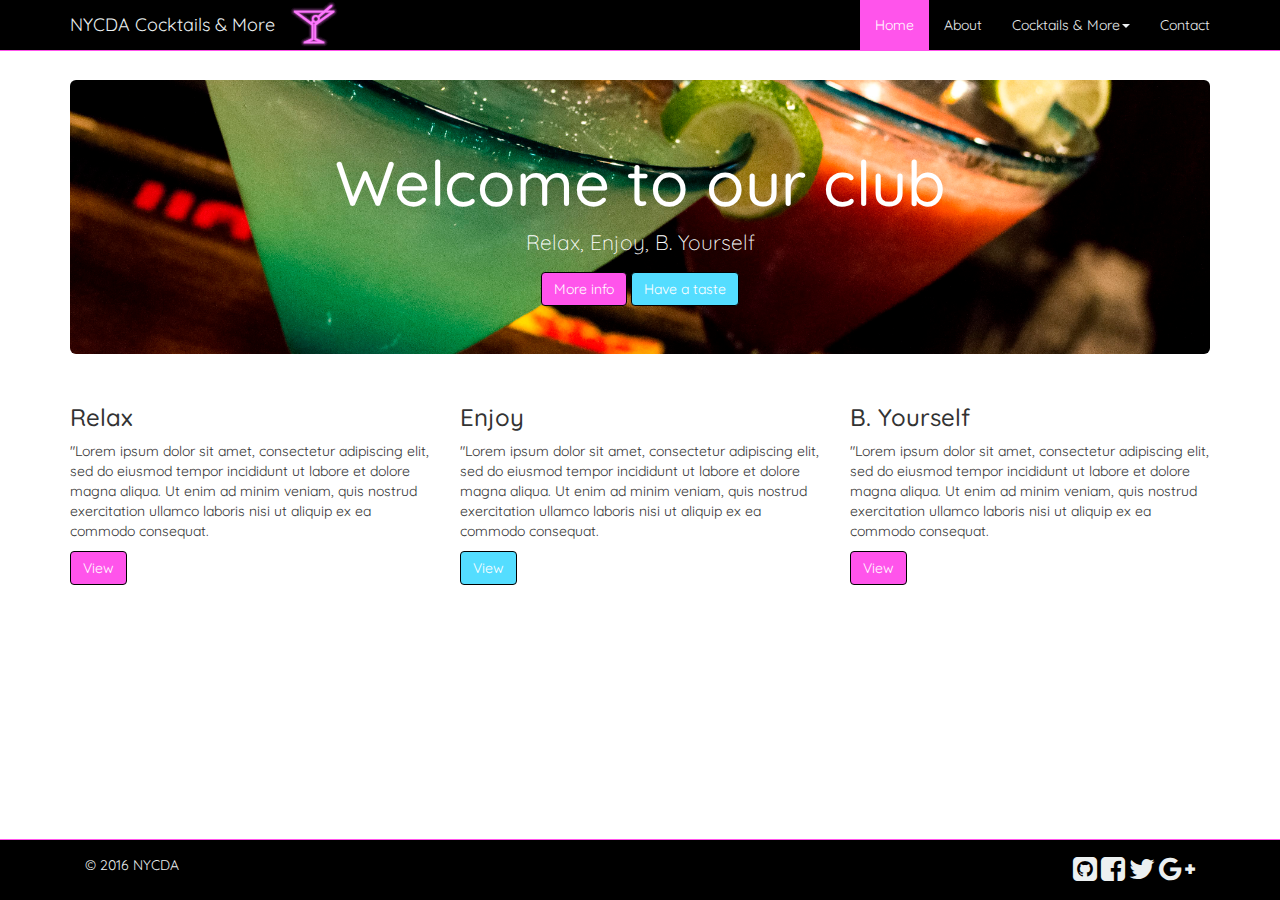
==== index.html @ 6fa9b265 "first commit" ====
<!DOCTYPE html>
<html lang="en">
  <head>
    <meta charset="utf-8">
    <meta http-equiv="X-UA-Compatible" content="IE=edge">
    <meta name="viewport" content="width=device-width, initial-scale=1">
  
    <title>NYCDA Cocktails & More</title>

    <!-- Bootstrap -->
    <link href="css/bootstrap.min.css" rel="stylesheet">
    <link rel="stylesheet" href="font-awesome-4.6.3/css/font-awesome.min.css">
    <!-- Overwrite bootstrap CSS by Custom CSS -->
    <link rel="stylesheet" type="text/css" href="css/custom.css">
    <!-- Custom Font -->
    <link href='https://fonts.googleapis.com/css?family=Quicksand' rel='stylesheet' type='text/css'>

  </head>
  <body>

<!-- navbar -->
<div class="navbar navbar-default navbar-fixed-top" role="navigation">
      <div class="container">
        <div class="navbar-header">
          <!-- button creation + makeover -->
          <button type="button" class="navbar-toggle" data-toggle="collapse" data-target=".navbar-collapse">
            <span class="sr-only">Toggle navigation</span>
            <span class="icon-bar"></span>
            <span class="icon-bar"></span>
            <span class="icon-bar"></span>
          </button>
          <!-- navbar links -->
          <a class="navbar-brand" href="index.html">NYCDA Cocktails & More</a>
          <img src="img/icon1.gif">
        </div>
        <div class="navbar-collapse collapse">
          <!-- navbar align and styling -->
          <ul class="nav navbar-nav navbar-right">
            <li class="active"><a href="#">Home</a></li>       
            <li><a href="#about">About</a></li>
            <li class="dropdown">
              <!-- dropdown "Cocktails & More" -->
              <a href="#" class="dropdown-toggle" data-toggle="dropdown">Cocktails & More<b class="caret"></b></a>
              <ul class="dropdown-menu">
              <li class="dropdown-header">Cold beverages</li>
                <li><a href="#">Martini</a></li>
                <li><a href="#">Gin & Tonic</a></li>
                <!-- divider -->
                <li class="divider"></li>
                <li class="dropdown-header">Hot beverages</li>
                <li><a href="#">White Coffee</a></li>
                <li><a href="#">Latte Machiato</a></li>
              </ul>
            </li>            
            <li><a href="#contact" data-toggle="modal">Contact</a></li>
          </ul>
        </div><!--/nav-collapse -->
      </div>
</div>
<!-- Jumbotron -->
<div class="container">
  <div class="jumbotron text-center">
    <span class="head-color"><h1>Welcome to our club</h1></span>
    <p class="head-color">Relax, Enjoy, B. Yourself</p>
    <a href="#" class="btn btn-custom-purple">More info</a>
    <a href="#" class="btn btn-custom-neon">Have a taste</a>
  </div>
    <div class="row">
      <div class="col-sm-4">
        <h3>Relax</h3>
        <p>"Lorem ipsum dolor sit amet, consectetur adipiscing elit, sed do eiusmod tempor incididunt ut labore et dolore magna aliqua. Ut enim ad minim veniam, quis nostrud exercitation ullamco laboris nisi ut aliquip ex ea commodo consequat.
        </p>
        <a href="#" class="btn btn-custom-purple">View</a>
      </div>
         <div class="col-sm-4">
        <h3>Enjoy</h3>
        <p>"Lorem ipsum dolor sit amet, consectetur adipiscing elit, sed do eiusmod tempor incididunt ut labore et dolore magna aliqua. Ut enim ad minim veniam, quis nostrud exercitation ullamco laboris nisi ut aliquip ex ea commodo consequat.
        </p>
        <a href="#" class="btn btn-custom-neon">View</a>
      </div>  
         <div class="col-sm-4">
        <h3>B. Yourself</h3>
        <p>"Lorem ipsum dolor sit amet, consectetur adipiscing elit, sed do eiusmod tempor incididunt ut labore et dolore magna aliqua. Ut enim ad minim veniam, quis nostrud exercitation ullamco laboris nisi ut aliquip ex ea commodo consequat.
        </p>
        <a href="#" class="btn btn-custom-purple">View</a>
      </div>
    <div>
</div>

<!-- Footer -->
<div class="navbar navbar-default navbar-fixed-bottom" role="navigation">
  <div class="container">
    <div class="navbar-text pull-left">

      <p>© 2016 NYCDA</p>

    </div>
    <div class="navbar-text pull-right">
      <a href="https://github.com/ImranK1506/bootstrap-basic"><i class="fa fa-github-square fa-2x"></i></a>
      <a href="#"><i class="fa fa-facebook-square fa-2x"></i></a>
      <a href="#"><i class="fa fa-twitter fa-2x"></i></a>
      <a href="#"><i class="fa fa-google-plus fa-2x"></i></a>
  </div>

<!-- pop-up window on click -->
</div>
<div class="modal fade" id="contact" role="dialog">
  <div class="modal-dialog">
    <div class="modal-content">
      <div class="modal-header">
        <h4>Contact</h4>
      </div>
        <div class="modal-body">
          <p>For more information, please contact our administration.</p>
       </div>
            <div class="modal-footer">
              <a class="btn btn-custom-purple" data-dismiss="modal">Close</a>
            </div>
    </div>
  </div>
</div>

    <script src="https://ajax.googleapis.com/ajax/libs/jquery/1.11.3/jquery.min.js"></script>
    <script src="js/bootstrap.min.js"></script>
  </body>
</html>
---- css/custom.css ----
* {
  font-family: 'Quicksand', sans-serif;
}

.navbar-text > a {
	color: inherit;
	text-decoration: none;
}
body {
	padding-top: 80px;
}
.row	{
	/*padding-top: 5px;*/
}

/*contact pop up on screen*/
.modal-backdrop	{
	z-index: auto;
}

/*jumbotron styling*/
.jumbotron {
    background: url(../img/backgroundhome.jpg) no-repeat center center;
    background-size: cover;
}
.head-color	{
	color: white;
}

/*÷÷÷÷÷÷CUSTOM BUTTONS÷÷÷÷÷÷÷*/

/*More info*/
.btn-custom-purple { 
  color: #FFFFFF; 
  background-color: #FF54EB; 
  border-color: #000000; 
} 
 
.btn-custom-purple:hover, 
.btn-custom-purple:focus, 
.btn-custom-purple:active, 
.btn-custom-purple.active, 
.open .dropdown-toggle.btn-custom-purple { 
  color: #FFFFFF; 
  background-color: #0D0D0D; 
  border-color: #000000; 
} 
 
.btn-custom-purple:active, 
.btn-custom-purple.active, 
.open .dropdown-toggle.btn-custom-purple { 
  background-image: none; 
} 
 
.btn-custom-purple.disabled, 
.btn-custom-purple[disabled], 
fieldset[disabled] .btn-custom-purple, 
.btn-custom-purple.disabled:hover, 
.btn-custom-purple[disabled]:hover, 
fieldset[disabled] .btn-custom-purple:hover, 
.btn-custom-purple.disabled:focus, 
.btn-custom-purple[disabled]:focus, 
fieldset[disabled] .btn-custom-purple:focus, 
.btn-custom-purple.disabled:active, 
.btn-custom-purple[disabled]:active, 
fieldset[disabled] .btn-custom-purple:active, 
.btn-custom-purple.disabled.active, 
.btn-custom-purple[disabled].active, 
fieldset[disabled] .btn-custom-purple.active { 
  background-color: #FF54EB; 
  border-color: #000000; 
} 
 
.btn-custom-purple .badge { 
  color: #FF54EB; 
  background-color: #FFFFFF; 
}

/*Have a taste*/
.btn-custom-neon { 
  color: #FFFFFF; 
  background-color: #54DDFF; 
  border-color: #000000; 
} 
 
.btn-custom-neon:hover, 
.btn-custom-neon:focus, 
.btn-custom-neon:active, 
.btn-custom-neon.active, 
.open .dropdown-toggle.btn-custom-neon { 
  color: #FFFFFF; 
  background-color: #0D0D0D; 
  border-color: #000000; 
} 
 
.btn-custom-neon:active, 
.btn-custom-neon.active, 
.open .dropdown-toggle.btn-custom-neon { 
  background-image: none; 
} 
 
.btn-custom-neon.disabled, 
.btn-custom-neon[disabled], 
fieldset[disabled] .btn-custom-neon, 
.btn-custom-neon.disabled:hover, 
.btn-custom-neon[disabled]:hover, 
fieldset[disabled] .btn-custom-neon:hover, 
.btn-custom-neon.disabled:focus, 
.btn-custom-neon[disabled]:focus, 
fieldset[disabled] .btn-custom-neon:focus, 
.btn-custom-neon.disabled:active, 
.btn-custom-neon[disabled]:active, 
fieldset[disabled] .btn-custom-neon:active, 
.btn-custom-neon.disabled.active, 
.btn-custom-neon[disabled].active, 
fieldset[disabled] .btn-custom-neon.active { 
  background-color: #54DDFF; 
  border-color: #000000; 
} 
 
.btn-custom-neon .badge { 
  color: #54DDFF; 
  background-color: #FFFFFF; 
}


/*custom color nav and footer*/
.navbar-default {
  background-color: #000000;
  border-color: #ff54eb;
}
.navbar-default .navbar-brand {
  color: #ecf0f1;
}
.navbar-default .navbar-brand:hover,
.navbar-default .navbar-brand:focus {
  color: #ffffff;
}
.navbar-default .navbar-text {
  color: #ecf0f1;
}
.navbar-default .navbar-nav > li > a {
  color: #ecf0f1;
}
.navbar-default .navbar-nav > li > a:hover,
.navbar-default .navbar-nav > li > a:focus {
  color: #ffffff;
}
.navbar-default .navbar-nav > li > .dropdown-menu {
  background-color: #000000;
}
.navbar-default .navbar-nav > li > .dropdown-menu > li > a {
  color: #ecf0f1;
}
.navbar-default .navbar-nav > li > .dropdown-menu > li > a:hover,
.navbar-default .navbar-nav > li > .dropdown-menu > li > a:focus {
  color: #ffffff;
  background-color: #ff54eb;
}
.navbar-default .navbar-nav > li > .dropdown-menu > li > .divider {
  background-color: #ff54eb;
}
.navbar-default .navbar-nav .open .dropdown-menu > .active > a,
.navbar-default .navbar-nav .open .dropdown-menu > .active > a:hover,
.navbar-default .navbar-nav .open .dropdown-menu > .active > a:focus {
  color: #ffffff;
  background-color: #ff54eb;
}
.navbar-default .navbar-nav > .active > a,
.navbar-default .navbar-nav > .active > a:hover,
.navbar-default .navbar-nav > .active > a:focus {
  color: #ffffff;
  background-color: #ff54eb;
}
.navbar-default .navbar-nav > .open > a,
.navbar-default .navbar-nav > .open > a:hover,
.navbar-default .navbar-nav > .open > a:focus {
  color: #ffffff;
  background-color: #ff54eb;
}
.navbar-default .navbar-toggle {
  border-color: #ff54eb;
}
.navbar-default .navbar-toggle:hover,
.navbar-default .navbar-toggle:focus {
  background-color: #ff54eb;
}
.navbar-default .navbar-toggle .icon-bar {
  background-color: #ecf0f1;
}
.navbar-default .navbar-collapse,
.navbar-default .navbar-form {
  border-color: #ecf0f1;
}
.navbar-default .navbar-link {
  color: #ecf0f1;
}
.navbar-default .navbar-link:hover {
  color: #ffffff;
}

@media (max-width: 767px) {
  .navbar-default .navbar-nav .open .dropdown-menu > li > a {
    color: #ecf0f1;
  }
  .navbar-default .navbar-nav .open .dropdown-menu > li > a:hover,
  .navbar-default .navbar-nav .open .dropdown-menu > li > a:focus {
    color: #ffffff;
  }
  .navbar-default .navbar-nav .open .dropdown-menu > .active > a,
  .navbar-default .navbar-nav .open .dropdown-menu > .active > a:hover,
  .navbar-default .navbar-nav .open .dropdown-menu > .active > a:focus {
    color: #ffffff;
    background-color: #ff54eb;
  }
}
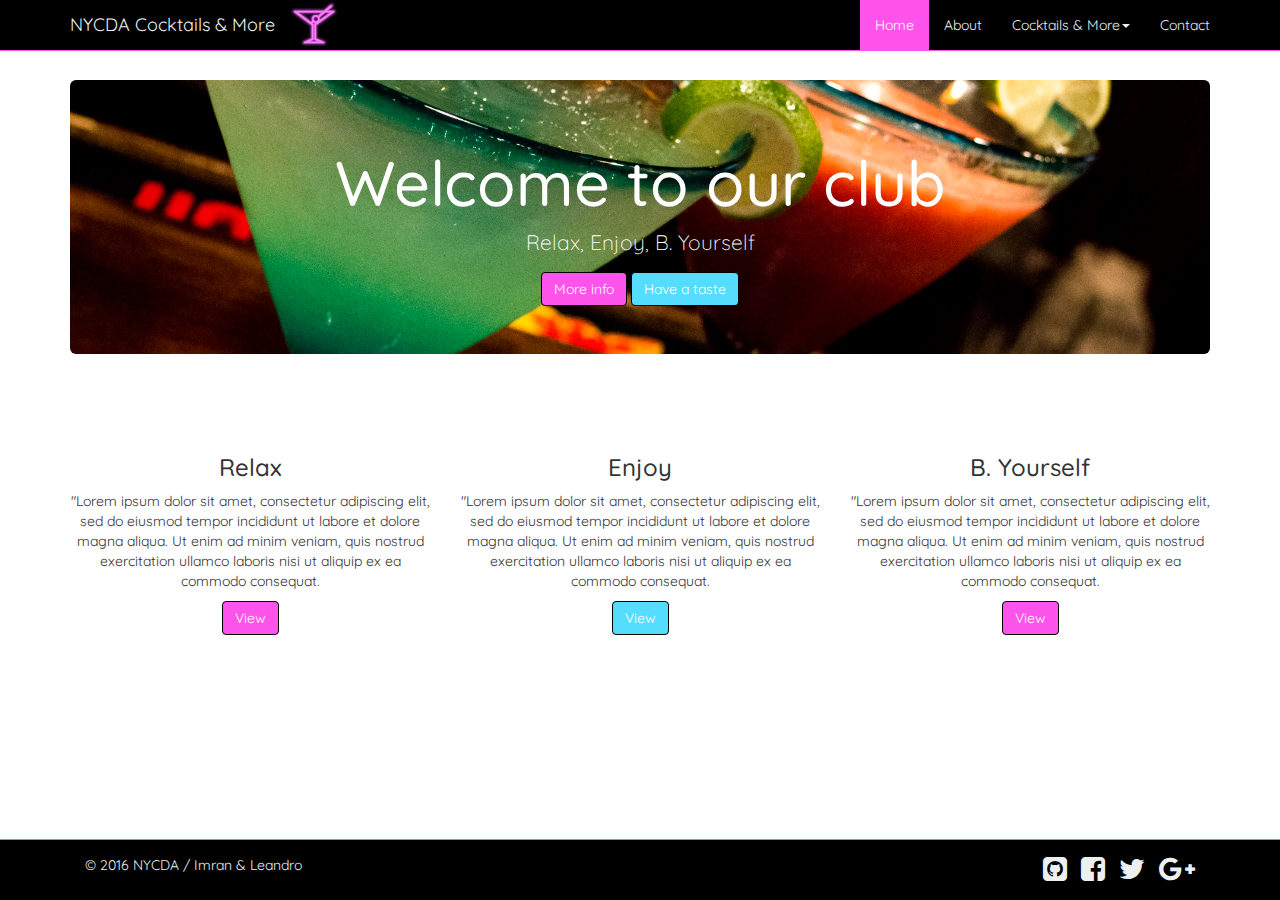
==== commit b76b9659: "final" ====
--- a/index.html
+++ b/index.html
@@ -37,19 +37,19 @@
           <!-- navbar align and styling -->
           <ul class="nav navbar-nav navbar-right">
             <li class="active"><a href="#">Home</a></li>       
-            <li><a href="#about">About</a></li>
+            <li><a href="about.html">About</a></li>
             <li class="dropdown">
               <!-- dropdown "Cocktails & More" -->
-              <a href="#" class="dropdown-toggle" data-toggle="dropdown">Cocktails & More<b class="caret"></b></a>
+              <a href="hot.html" class="dropdown-toggle" data-toggle="dropdown">Cocktails & More<b class="caret"></b></a>
               <ul class="dropdown-menu">
               <li class="dropdown-header">Cold beverages</li>
-                <li><a href="#">Martini</a></li>
-                <li><a href="#">Gin & Tonic</a></li>
+                <li><a href="cold.html">Bloody Mary</a></li>
+                <li><a href="cold.html">Mojito</a></li>
                 <!-- divider -->
                 <li class="divider"></li>
                 <li class="dropdown-header">Hot beverages</li>
-                <li><a href="#">White Coffee</a></li>
-                <li><a href="#">Latte Machiato</a></li>
+                <li><a href="hot.html">Fresh Coffee</a></li>
+                <li><a href="hot.html">Macchiato</a></li>
               </ul>
             </li>            
             <li><a href="#contact" data-toggle="modal">Contact</a></li>
@@ -62,23 +62,23 @@
   <div class="jumbotron text-center">
     <span class="head-color"><h1>Welcome to our club</h1></span>
     <p class="head-color">Relax, Enjoy, B. Yourself</p>
-    <a href="#" class="btn btn-custom-purple">More info</a>
-    <a href="#" class="btn btn-custom-neon">Have a taste</a>
+    <a href="about.html" class="btn btn-custom-purple">More info</a>
+    <a href="cold.html" class="btn btn-custom-neon">Have a taste</a>
   </div>
     <div class="row">
-      <div class="col-sm-4">
+      <div class="col-sm-4 text-center">
         <h3>Relax</h3>
         <p>"Lorem ipsum dolor sit amet, consectetur adipiscing elit, sed do eiusmod tempor incididunt ut labore et dolore magna aliqua. Ut enim ad minim veniam, quis nostrud exercitation ullamco laboris nisi ut aliquip ex ea commodo consequat.
         </p>
         <a href="#" class="btn btn-custom-purple">View</a>
       </div>
-         <div class="col-sm-4">
+         <div class="col-sm-4 text-center">
         <h3>Enjoy</h3>
         <p>"Lorem ipsum dolor sit amet, consectetur adipiscing elit, sed do eiusmod tempor incididunt ut labore et dolore magna aliqua. Ut enim ad minim veniam, quis nostrud exercitation ullamco laboris nisi ut aliquip ex ea commodo consequat.
         </p>
         <a href="#" class="btn btn-custom-neon">View</a>
       </div>  
-         <div class="col-sm-4">
+         <div class="col-sm-4 text-center">
         <h3>B. Yourself</h3>
         <p>"Lorem ipsum dolor sit amet, consectetur adipiscing elit, sed do eiusmod tempor incididunt ut labore et dolore magna aliqua. Ut enim ad minim veniam, quis nostrud exercitation ullamco laboris nisi ut aliquip ex ea commodo consequat.
         </p>
@@ -92,7 +92,7 @@
   <div class="container">
     <div class="navbar-text pull-left">
 
-      <p>© 2016 NYCDA</p>
+      <p>© 2016 NYCDA / Imran & Leandro</p>
 
     </div>
     <div class="navbar-text pull-right">
@@ -106,21 +106,45 @@
 </div>
 <div class="modal fade" id="contact" role="dialog">
   <div class="modal-dialog">
+
     <div class="modal-content">
+      <form class="form-horizontal" role="form">
       <div class="modal-header">
         <h4>Contact</h4>
       </div>
+
         <div class="modal-body">
-          <p>For more information, please contact our administration.</p>
+
+          <div class="form-group">
+            <label for="contact-name" class="col-sm-2 control-label">Name</label>
+            <div class="col-sm-10">
+              <input type="text" class="form-control" id="contact-name" placeholder="First & Last Name">
+          </div> 
        </div>
+          <div class="form-group">
+            <label for="contact-email" class="col-sm-2 control-label">E-Mail</label>
+            <div class="col-sm-10">
+              <input type="email" class="form-control" id="contact-email" placeholder="example@domain.com">
+            </div>
+          </div>
+          <div class="form-group">
+            <label for="contact-message" class="col-sm-2 control-label">Message</label>
+            <div class="col-sm-10">
+             <textarea class="form-control" rows="4"></textarea>
+            </div>
+          </div>
+        </div>
             <div class="modal-footer">
               <a class="btn btn-custom-purple" data-dismiss="modal">Close</a>
+              <button type="submit" class="btn btn-custom-neon">Send</button>
             </div>
+      </form>
     </div>
   </div>
 </div>
 
     <script src="https://ajax.googleapis.com/ajax/libs/jquery/1.11.3/jquery.min.js"></script>
     <script src="js/bootstrap.min.js"></script>
+    <script src="js/custom.js"></script>
   </body>
 </html>
--- a/css/custom.css
+++ b/css/custom.css
@@ -5,21 +5,26 @@
 .navbar-text > a {
 	color: inherit;
 	text-decoration: none;
-}
-body {
-	padding-top: 80px;
+  margin-left: 10px;
+}
+
+/*body home*/
+.hotbeverage  {
+  padding-top: 40px;
+}
+body  {
+  padding-top: 80px;
 }
 .row	{
-	/*padding-top: 5px;*/
-}
-
+	padding-top:50px;
+}
 /*contact pop up on screen*/
 .modal-backdrop	{
 	z-index: auto;
 }
 
 /*jumbotron styling*/
-.jumbotron {
+.jumbotron{
     background: url(../img/backgroundhome.jpg) no-repeat center center;
     background-size: cover;
 }
@@ -27,6 +32,25 @@
 	color: white;
 }
 
+
+/*Hot Bev*/
+.carousel-caption p {
+  font-size: 20px;
+  display: inline;
+}
+.carousel-caption{
+  margin-bottom: 40%;
+  margin-left: 33%;
+}
+hr.vertical {   
+    transform: rotate(90deg);
+    width: 10px;
+    display: inline-block;
+}
+h3.freshcoffee, .cocktails {
+  font-family: 'Kaushan Script', cursive;
+
+}
 /*÷÷÷÷÷÷CUSTOM BUTTONS÷÷÷÷÷÷÷*/
 
 /*More info*/
@@ -177,7 +201,6 @@
 .navbar-default .navbar-nav > .open > a:focus {
   color: #ffffff;
   background-color: #ff54eb;
-}
 .navbar-default .navbar-toggle {
   border-color: #ff54eb;
 }
